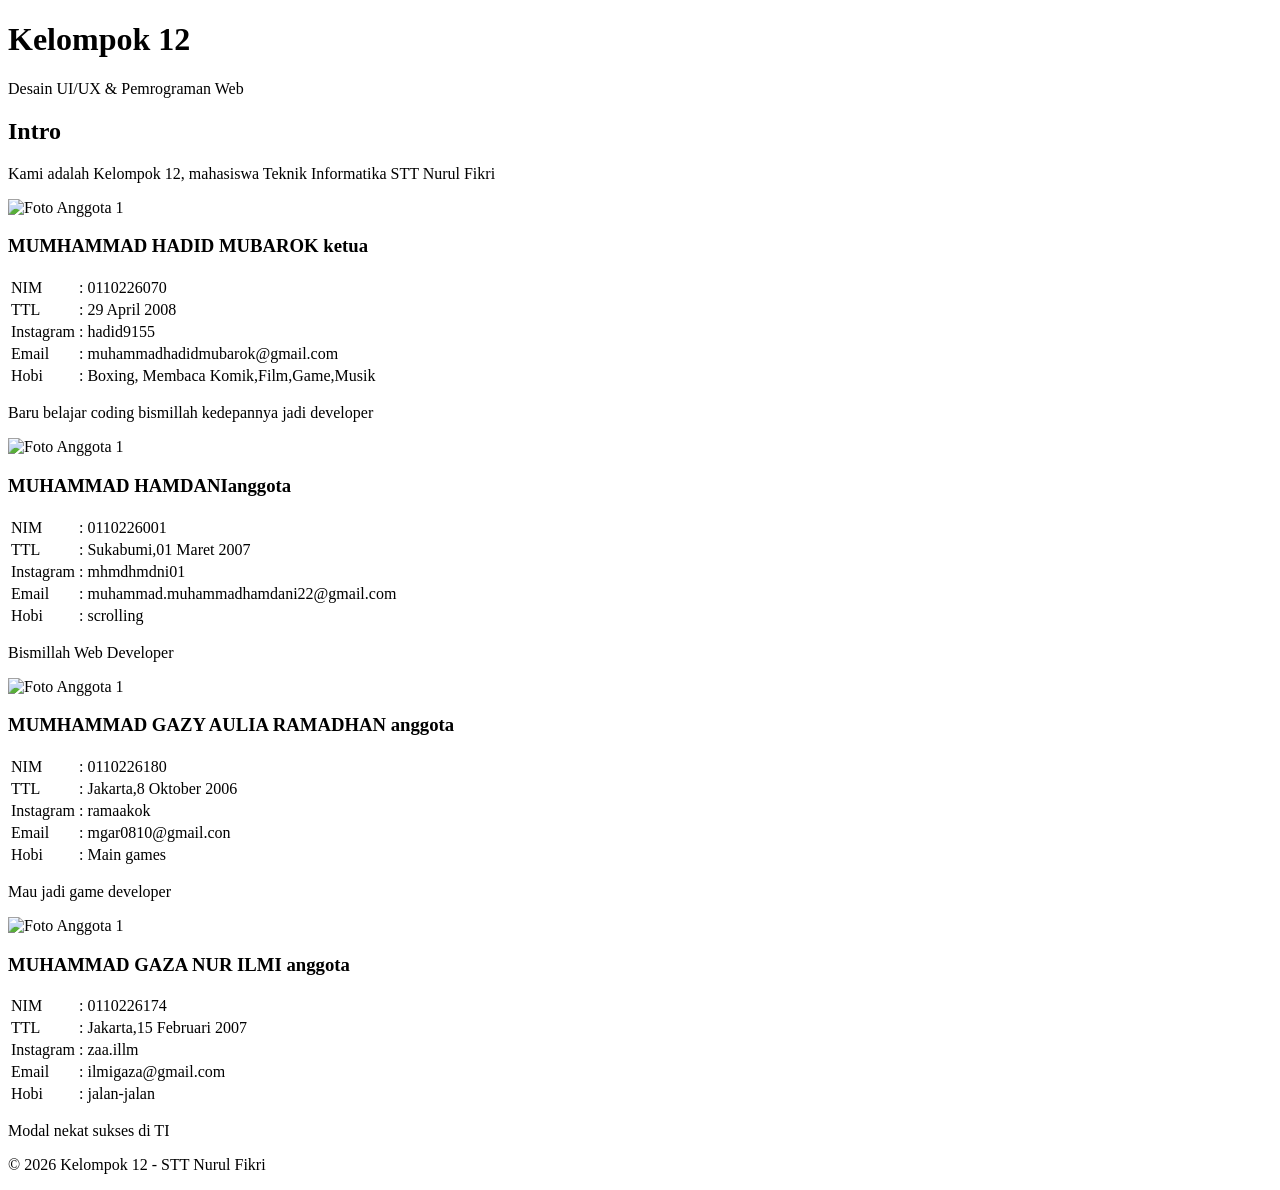
==== index.html @ 42417148 "Add files via upload" ====
<!DOCTYPE html>
<html lang="id">
<head>
  <meta charset="UTF-8">
  <meta name="viewport" content="width=device-width, initial-scale=1.0">
  <title>Kelompok 12- Desain UI/UX & Pemrograman Web</title>
  <link rel="stylesheet" href="style.css">
</head>
<body>

  <header>
    <h1>Kelompok 12</h1>
    <p>Desain UI/UX &amp; Pemrograman Web</p>
  </header>

  <main>
    <section class="intro">
      <h2>Intro</h2>
      <p>Kami adalah Kelompok 12, mahasiswa Teknik Informatika STT Nurul Fikri</p>
    </section>

    <section class="anggota">
      <!-- Kartu anggota: salin blok ini 4x -->
      <article class="card">
        <img src="Hadid.jpg" alt="Foto Anggota 1">
        <div class="info">
          <h3>MUMHAMMAD HADID MUBAROK <span class="role">ketua</span></h3>
          <table>
            <tr><td>NIM</td><td>:</td><td>0110226070</td></tr>
            <tr><td>TTL</td><td>:</td><td>29 April 2008</td></tr>
            <tr><td>Instagram</td><td>:</td><td>hadid9155</td></tr>
            <tr><td>Email</td><td>:</td><td>muhammadhadidmubarok@gmail.com</td></tr>
            <tr><td>Hobi</td><td>:</td><td>Boxing, Membaca Komik,Film,Game,Musik</td></tr>

          </table>
          <p class="bio">Baru belajar coding bismillah kedepannya jadi developer</p>
        </div>
      </article>
      <article class="card">
        <img src="Dani.jpg" alt="Foto Anggota 1">
        <div class="info">
          <h3>MUHAMMAD HAMDANI<span class="role">anggota</span></h3>
          <table>
            <tr><td>NIM</td><td>:</td><td>0110226001</td></tr>
            <tr><td>TTL</td><td>:</td><td>Sukabumi,01 Maret 2007</td></tr>
            <tr><td>Instagram</td><td>:</td><td>mhmdhmdni01</td></tr>
            <tr><td>Email</td><td>:</td><td>muhammad.muhammadhamdani22@gmail.com</td></tr>
            <tr><td>Hobi</td><td>:</td><td>scrolling</td></tr>

          </table>
          <p class="bio">Bismillah Web Developer</p>
        </div>
      </article>
      <article class="card">
        <img src="Rama.jpg" alt="Foto Anggota 1">
        <div class="info">
          <h3>MUMHAMMAD GAZY AULIA RAMADHAN <span class="role">anggota</span></h3>
          <table>
            <tr><td>NIM</td><td>:</td><td>0110226180</td></tr>
            <tr><td>TTL</td><td>:</td><td>Jakarta,8 Oktober 2006</td></tr>
            <tr><td>Instagram</td><td>:</td><td>ramaakok</td></tr>
            <tr><td>Email</td><td>:</td><td>mgar0810@gmail.con</td></tr>
            <tr><td>Hobi</td><td>:</td><td>Main games</td></tr>

          </table>
          <p class="bio">Mau jadi game developer</p>
        </div>
      </article>
      <article class="card">
        <img src="Gazy.jpg" alt="Foto Anggota 1">
        <div class="info">
          <h3>MUHAMMAD GAZA NUR ILMI <span class="role">anggota</span></h3>
          <table>
            <tr><td>NIM</td><td>:</td><td>0110226174</td></tr>
            <tr><td>TTL</td><td>:</td><td>Jakarta,15 Februari 2007</td></tr>
            <tr><td>Instagram</td><td>:</td><td>zaa.illm</td></tr>
            <tr><td>Email</td><td>:</td><td>ilmigaza@gmail.com</td></tr>
            <tr><td>Hobi</td><td>:</td><td>jalan-jalan</td></tr>

          </table>
          <p class="bio">Modal nekat sukses di TI</p>
        </div>
      </article>
    </section>
  </main>

  <footer>
    <p>&copy; 2026 Kelompok 12 - STT Nurul Fikri</p>
  </footer>

</body>
</html>
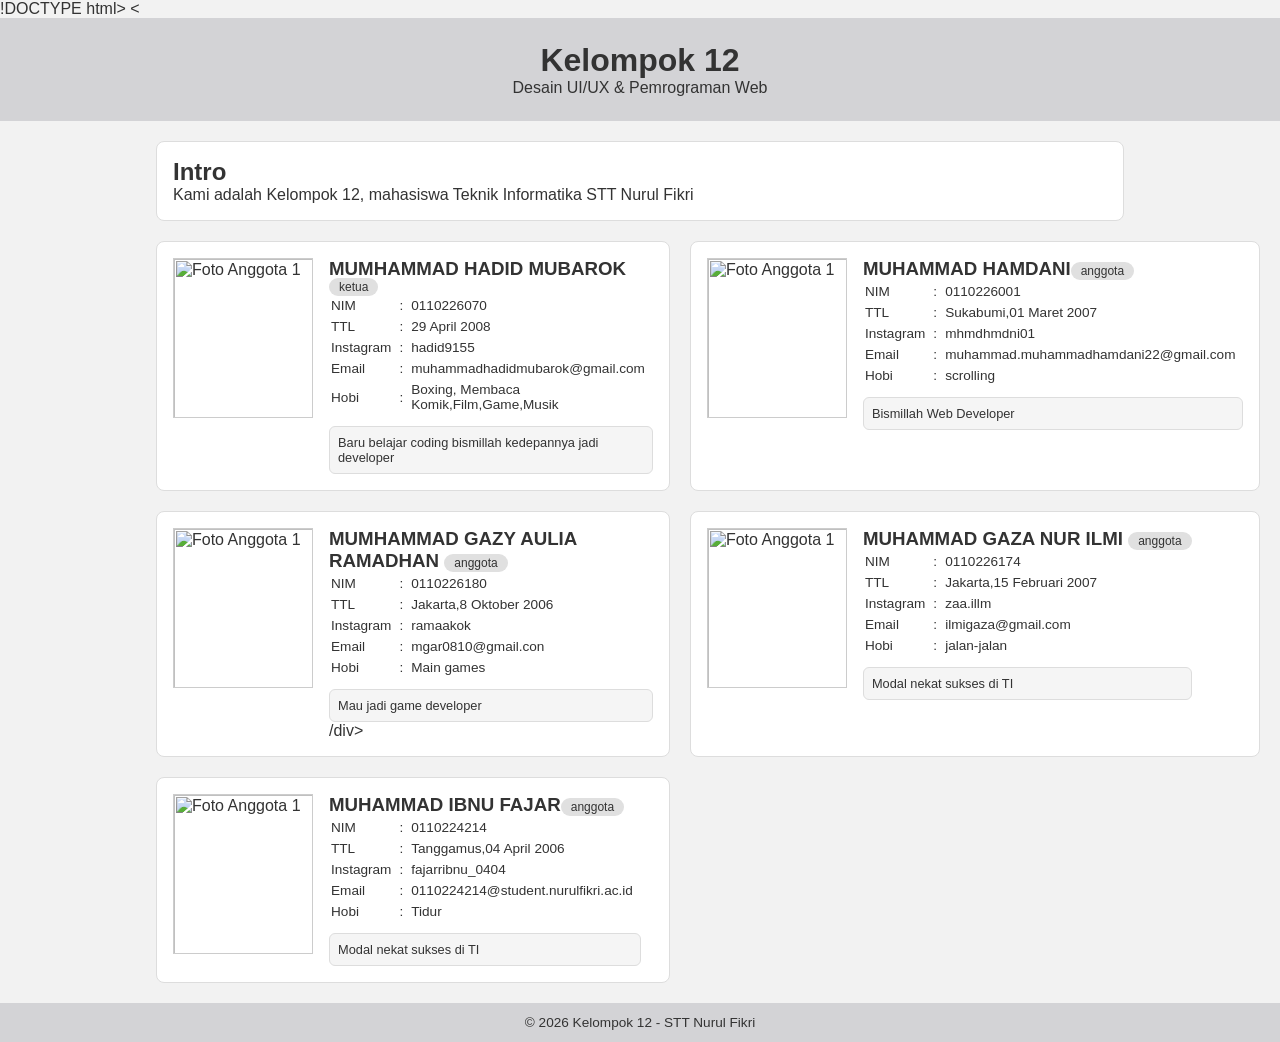
==== commit 036e8932: "Add files via upload" ====
--- a/index.html
+++ b/index.html
@@ -1,4 +1,4 @@
-<!DOCTYPE html>
+!DOCTYPE html>
 <html lang="id">
 <head>
   <meta charset="UTF-8">
@@ -7,7 +7,7 @@
   <link rel="stylesheet" href="style.css">
 </head>
 <body>
-
+<
   <header>
     <h1>Kelompok 12</h1>
     <p>Desain UI/UX &amp; Pemrograman Web</p>
@@ -64,9 +64,10 @@
 
           </table>
           <p class="bio">Mau jadi game developer</p>
-        </div>
+        /div>
       </article>
-      <article class="card">
+      <article
+         class="card">
         <img src="Gazy.jpg" alt="Foto Anggota 1">
         <div class="info">
           <h3>MUHAMMAD GAZA NUR ILMI <span class="role">anggota</span></h3>
@@ -81,6 +82,22 @@
           <p class="bio">Modal nekat sukses di TI</p>
         </div>
       </article>
+      <article
+         class="card">
+        <img src="IMG-20261008-WA0073.jpg" alt="Foto Anggota 1">
+        <div class="info">
+          <h3>MUHAMMAD IBNU FAJAR<span class="role">anggota</span></h3>
+          <table>
+            <tr><td>NIM</td><td>:</td><td>0110224214</td></tr>
+            <tr><td>TTL</td><td>:</td><td>Tanggamus,04 April 2006</td></tr>
+            <tr><td>Instagram</td><td>:</td><td>fajarribnu_0404</td></tr>
+            <tr><td>Email</td><td>:</td><td>0110224214@student.nurulfikri.ac.id</td></tr>
+            <tr><td>Hobi</td><td>:</td><td>Tidur</td></tr>
+
+          </table>
+          <p class="bio">Modal nekat sukses di TI</p>
+        </div>
+      </article>
     </section>
   </main>
 
--- a/style.css
+++ b/style.css
@@ -0,0 +1,101 @@
+  * {
+  margin: 0;
+  padding: 0;
+  box-sizing: border-box;
+}
+
+body {
+  font-family: Arial, sans-serif;
+  background-color: #f2f2f2;
+  color: #333;
+}
+
+header {
+  background-color: #d3d3d6;
+  text-align: center;
+  padding: 24px 16px;
+}
+
+header h1 {
+  font-size: 2rem;
+}
+
+main {
+  max-width: 1000px;
+  margin: 20px auto;
+  padding: 0 16px;
+}
+
+.intro {
+  background: #fff;
+  border: 1px solid #ddd;
+  border-radius: 8px;
+  padding: 16px;
+  margin-bottom: 20px;
+}
+
+.anggota {
+  display: grid;
+  grid-template-columns: repeat(2, 1fr);
+  gap: 20px;
+}
+
+.card {
+  display: flex;
+  gap: 16px;
+  background: #fff;
+  border: 1px solid #ddd;
+  border-radius: 8px;
+  padding: 16px;
+}
+
+.card img {
+  width: 140px;
+  height: 160px;
+  object-fit: cover;
+  border: 1px solid #ccc;
+}
+
+.role {
+  background: #e0e0e0;
+  border-radius: 12px;
+  padding: 2px 10px;
+  font-size: 0.75rem;
+  font-weight: normal;
+}
+
+.card table td {
+  font-size: 0.85rem;
+  padding: 2px 6px 2px 0;
+}
+
+.bio {
+  background: #f5f5f5;
+  border: 1px solid #ddd;
+  border-radius: 6px;
+  padding: 8px;
+  margin-top: 10px;
+  font-size: 0.8rem;
+}
+
+footer {
+  background-color: #d3d3d6;
+  text-align: center;
+  padding: 12px;
+  font-size: 0.85rem;
+}
+
+@media (max-width: 700px) {
+  .anggota {
+    grid-template-columns: 1fr;
+  }
+  .card {
+    flex-direction: column;
+  }
+  .card:nth-child(5) {
+  grid-column: 1 / -1;
+  justify-self: center;
+  width: 50%;
+}
+
+}
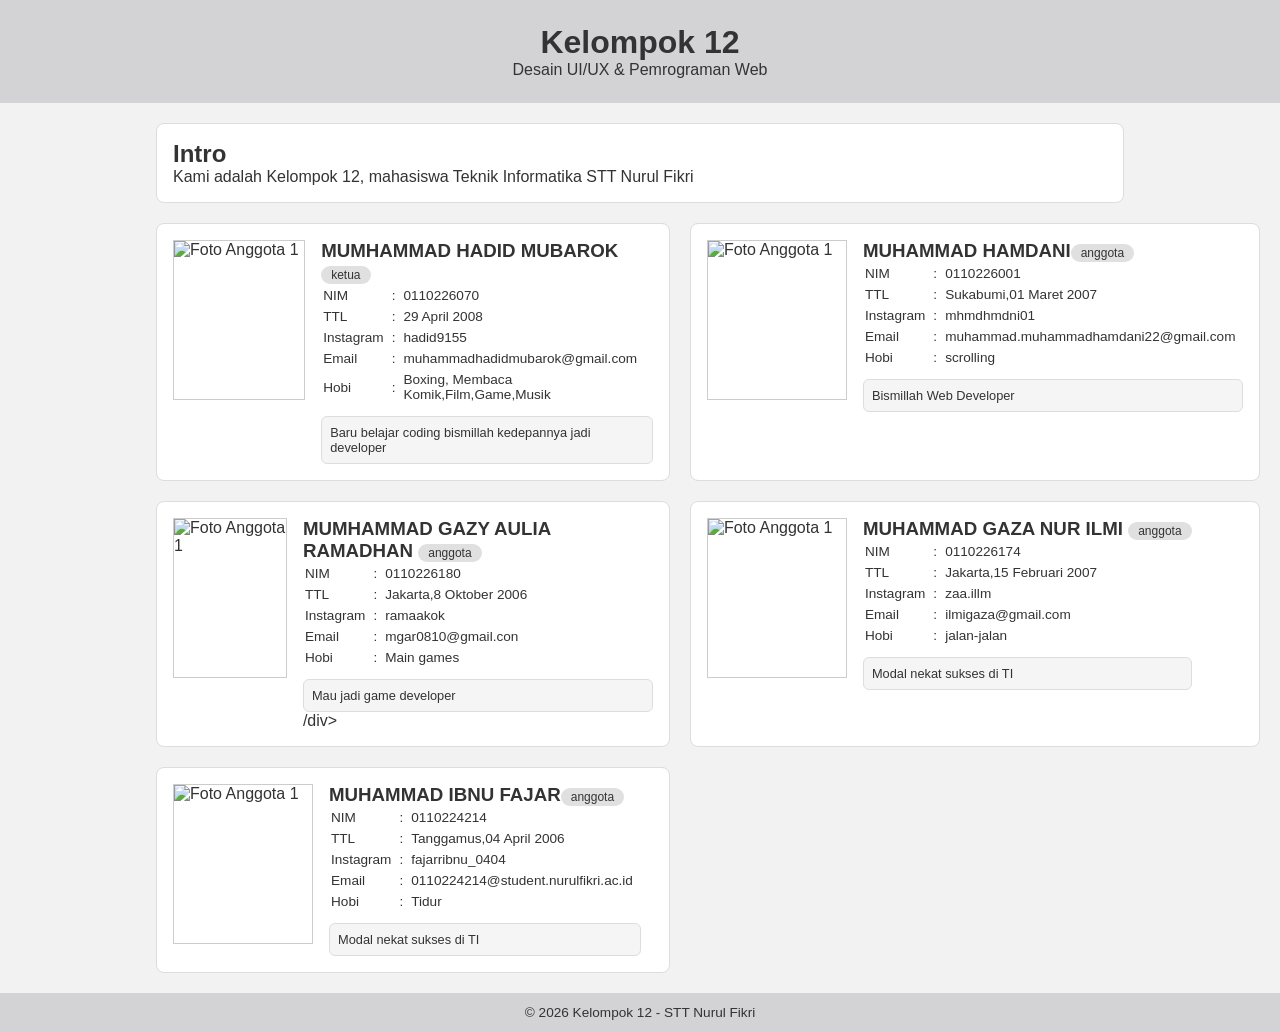
==== commit 41b7c38a: "Add files via upload" ====
--- a/index.html
+++ b/index.html
@@ -1,4 +1,4 @@
-!DOCTYPE html>
+<!DOCTYPE html>
 <html lang="id">
 <head>
   <meta charset="UTF-8">
@@ -7,7 +7,6 @@
   <link rel="stylesheet" href="style.css">
 </head>
 <body>
-<
   <header>
     <h1>Kelompok 12</h1>
     <p>Desain UI/UX &amp; Pemrograman Web</p>
